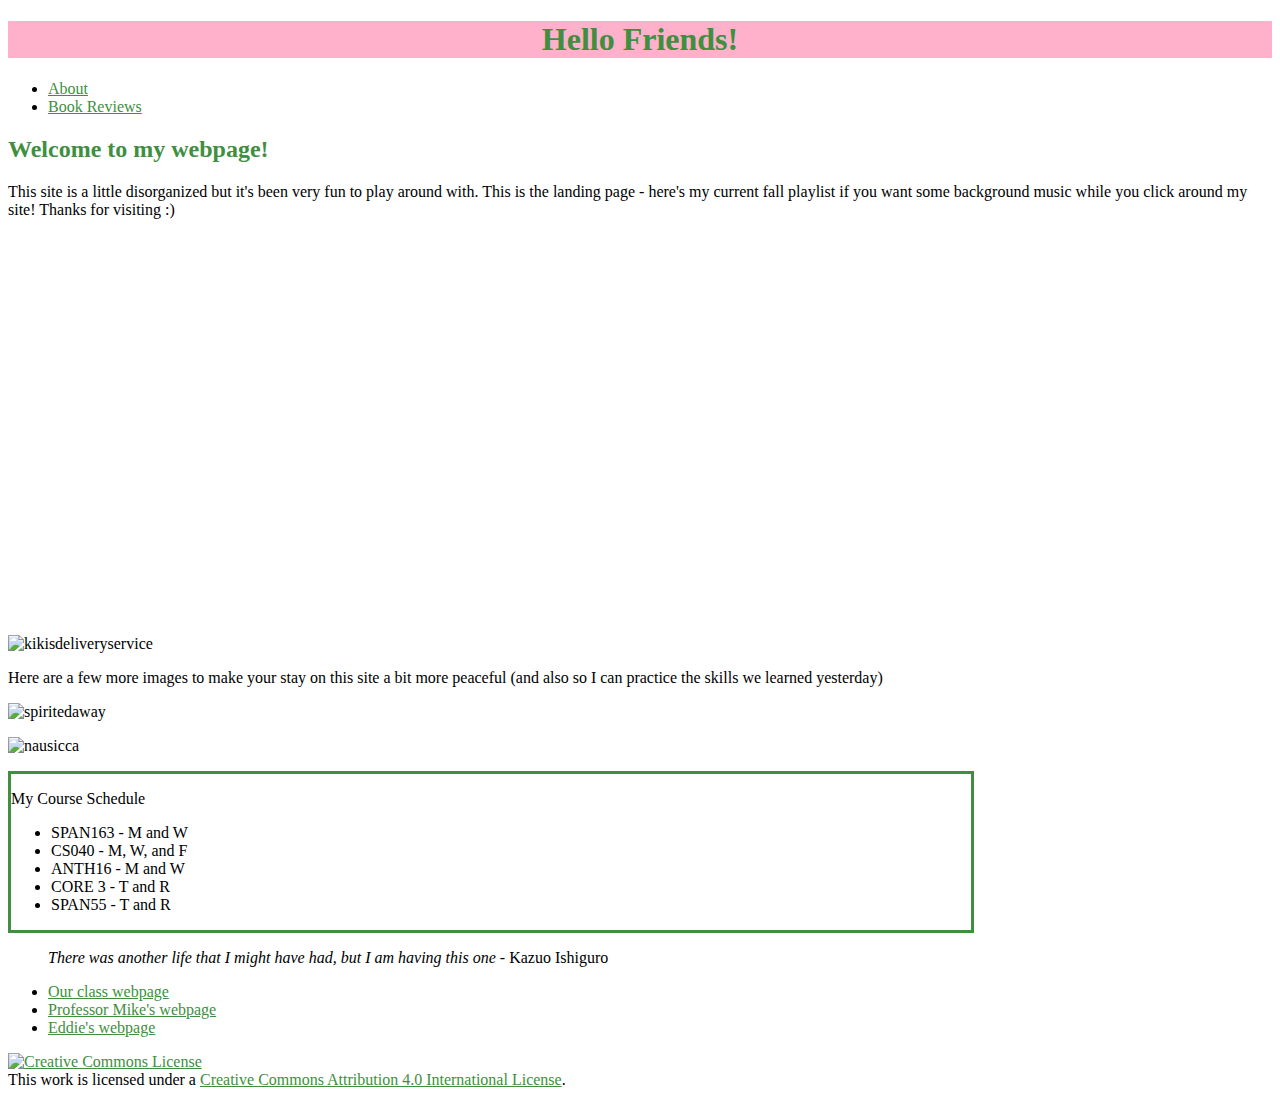
==== index.html @ fade7845 "quote" ====
<!DOCTYPE html>
<html>
  <head>
    <link rel="stylesheet" href="hwonestyle.css">
    <title>Louise's Webpage</title>
    <meta name="description" content="Louise's personal webpage, a project for her CS040 class">
  </head>
  <body> 
    <h1>Hello Friends!</h1>
    <ul>
      <li><a href="https://louiseanne.github.io/pagetwo.html">About</a></li>
      <li><a href="https://louiseanne.github.io/movietime.html">Book Reviews</a></li>
    </ul>
    <p><div class="fb-like" data-href="https://louiseanne.github.io/" data-width="300" data-layout="button_count" data-action="like" data-size="large" data-share="true"></div></p>
    <h2>Welcome to my webpage!</h2> 
    <p>This site is a little disorganized but it's been very fun to play around with. This is the landing page - here's my current fall playlist
    if you want some background music while you click around my site! Thanks for visiting :)</p>
    <iframe src="https://open.spotify.com/embed/playlist/79Vprd0rMqocZr7jAKGXpy" width="100%" height="380" frameBorder="0" allowtransparency="true" allow="encrypted-media"></iframe>
    <p><img src="https://pyxis.nymag.com/v1/imgs/70d/22d/29a71747bc5c56d04374d32c197ff8a4f2-kikis-delivery-service.rsquare.w1200.jpg"width=300 alt= kikisdeliveryservice title= kikisdeliveryservice> 
    </p>
    <p>Here are a few more images to make your stay on this site a bit more peaceful (and also so I can practice the skills we learned yesterday)</p>
    <p><img src= https://anynextseason.com/wp-content/uploads/2021/03/is-Spirited-Away-2.jpg width=300 alt= spiritedaway title= spiritedaway></p>
    <p><img src= https://images.amcnetworks.com/ifccenter.com/wp-content/uploads/2019/12/nausicaa_01_nvw1012945.jpg width= 300 alt= nausicca title= nausicca></p>
    <div class="box">
      <p>My Course Schedule</p>
      <ul>
        <li>SPAN163 - M and W</li>
        <li>CS040 - M, W, and F</li>
        <li>ANTH16 - M and W</li>
        <li>CORE 3 - T and R</li>
        <li>SPAN55 - T and R</li>
      </ul>
    </div>
    <div id="fancyfont">
      <blockquote><em>There was another life that I might have had, but I am having this one</em> - Kazuo Ishiguro</blockquote>
    </div>
    <ul>
      <li><a href="https://github.com/mikeizbicki/cmc-csci040">Our class webpage</a></li>
      <li><a href="https://izbicki.me">Professor Mike's webpage</a></li>
      <li><a href="https://eddie-shi.github.io/">Eddie's webpage</a></li>
    </ul>
      <div id="fb-root"></div>
    <script async defer crossorigin="anonymous" src="https://connect.facebook.net/en_US/sdk.js#xfbml=1&version=v11.0" nonce="gxrrvtjg"></script>
    <p><!-- Global site tag (gtag.js) - Google Analytics -->
    <script async src="https://www.googletagmanager.com/gtag/js?id=G-MVKL4KEBE3"></script>
    <script>
      window.dataLayer = window.dataLayer || [];
      function gtag(){dataLayer.push(arguments);}
      gtag('js', new Date());
    
      gtag('config', 'G-MVKL4KEBE3');
    </script></p>
    <a rel="license" href="http://creativecommons.org/licenses/by/4.0/"><img alt="Creative Commons License" style="border-width:0" src="https://i.creativecommons.org/l/by/4.0/88x31.png" /></a><br />This work is licensed under a <a rel="license" href="http://creativecommons.org/licenses/by/4.0/">Creative Commons Attribution 4.0 International License</a>.
  </body>
</html>
---- hwonestyle.css ----
h1 {color:rgb(64, 143, 64);
    background-color: rgb(255, 176, 202);}
h1{text-align: center;}
h2{color:rgb(64, 143, 64);}
h3{color: rgb(64, 143, 64);}
#fancyfont {font-family: "Brush Script MT", cursive;}
ul li:hover {background-color: rgb(255, 176, 202);}
table, th, td {
    border:1px solid rgb(64, 143, 64);
    text-align: center;
}
.center{
    margin-left: auto;
    margin-right: auto;
}
a {color:rgb(64, 143, 64);}

.people p {
color: blue;
}
.trickmirror p{
    color: rgb(182, 5, 182)
}
.less p{
    color: mediumblue;
}
.idiot p{
    color: rgb(30, 105, 103);
}
.kafka p{
    color: rgb(31, 81, 173);
}
.box{
    width: 60em;
    border: 3px solid rgb(64, 143, 64);
}
@media only screen and (max-width: 1000px){
    body{
        background-color:rgb(255, 176, 202);
    }
}
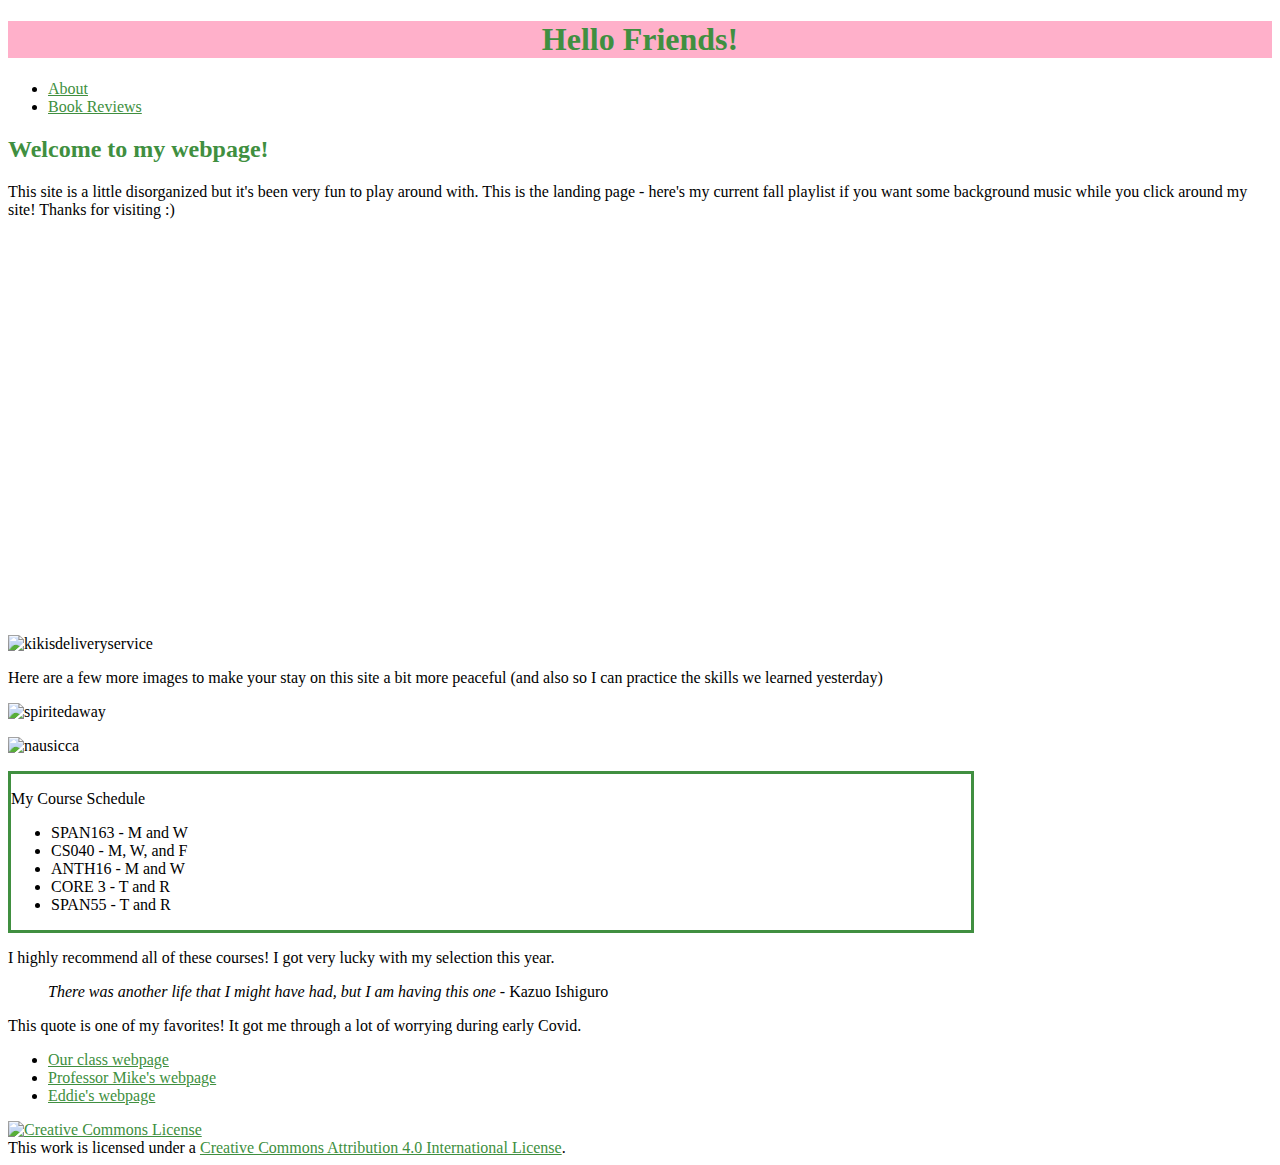
==== commit 4e2d92b2: "more paragraphs" ====
--- a/index.html
+++ b/index.html
@@ -31,9 +31,11 @@
         <li>SPAN55 - T and R</li>
       </ul>
     </div>
+    <p>I highly recommend all of these courses! I got very lucky with my selection this year.</p>
     <div id="fancyfont">
       <blockquote><em>There was another life that I might have had, but I am having this one</em> - Kazuo Ishiguro</blockquote>
     </div>
+    <p>This quote is one of my favorites! It got me through a lot of worrying during early Covid.</p>
     <ul>
       <li><a href="https://github.com/mikeizbicki/cmc-csci040">Our class webpage</a></li>
       <li><a href="https://izbicki.me">Professor Mike's webpage</a></li>
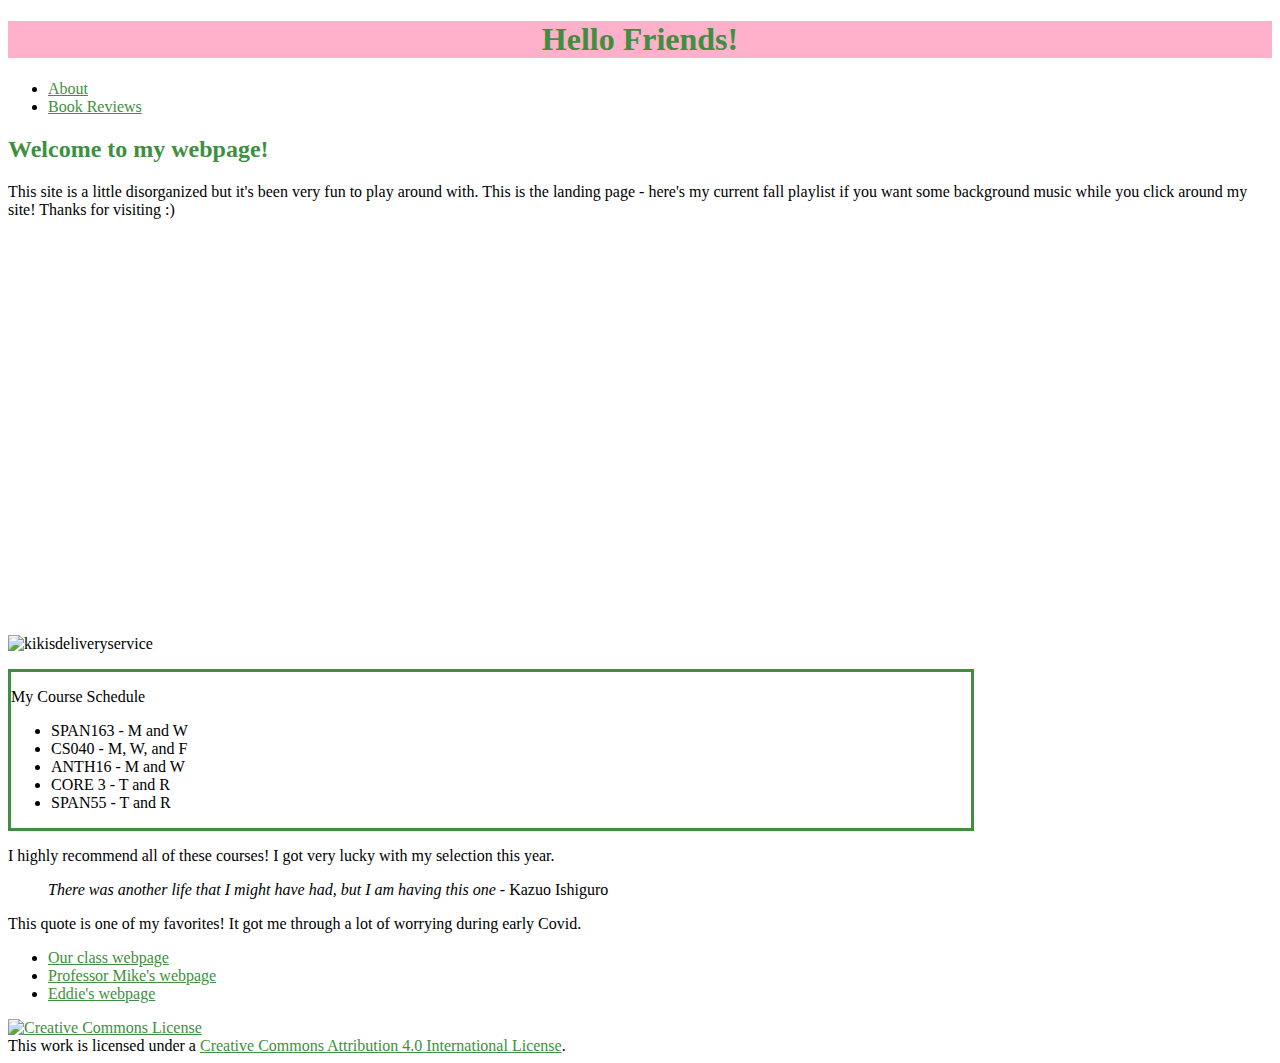
==== commit 237f1811: "deleting extra images" ====
--- a/index.html
+++ b/index.html
@@ -18,9 +18,6 @@
     <iframe src="https://open.spotify.com/embed/playlist/79Vprd0rMqocZr7jAKGXpy" width="100%" height="380" frameBorder="0" allowtransparency="true" allow="encrypted-media"></iframe>
     <p><img src="https://pyxis.nymag.com/v1/imgs/70d/22d/29a71747bc5c56d04374d32c197ff8a4f2-kikis-delivery-service.rsquare.w1200.jpg"width=300 alt= kikisdeliveryservice title= kikisdeliveryservice> 
     </p>
-    <p>Here are a few more images to make your stay on this site a bit more peaceful (and also so I can practice the skills we learned yesterday)</p>
-    <p><img src= https://anynextseason.com/wp-content/uploads/2021/03/is-Spirited-Away-2.jpg width=300 alt= spiritedaway title= spiritedaway></p>
-    <p><img src= https://images.amcnetworks.com/ifccenter.com/wp-content/uploads/2019/12/nausicaa_01_nvw1012945.jpg width= 300 alt= nausicca title= nausicca></p>
     <div class="box">
       <p>My Course Schedule</p>
       <ul>
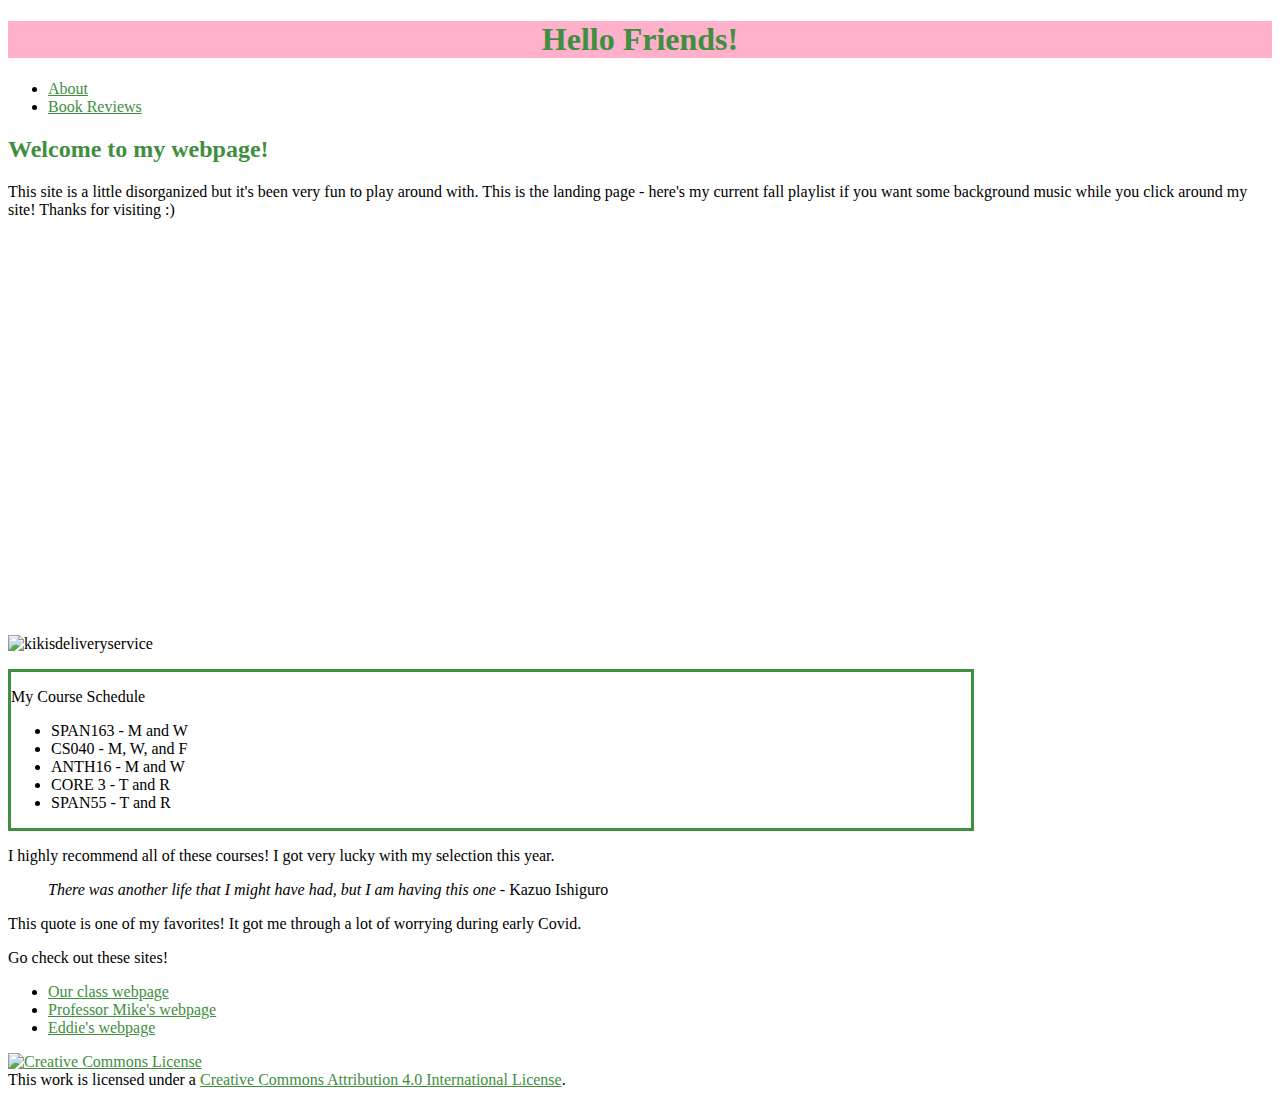
==== commit 4700ca8e: "finishing index" ====
--- a/index.html
+++ b/index.html
@@ -12,7 +12,7 @@
       <li><a href="https://louiseanne.github.io/movietime.html">Book Reviews</a></li>
     </ul>
     <p><div class="fb-like" data-href="https://louiseanne.github.io/" data-width="300" data-layout="button_count" data-action="like" data-size="large" data-share="true"></div></p>
-    <h2>Welcome to my webpage!</h2> 
+    <h2>Welcome to my <span class=fancyfont>webpage!</span></h2> 
     <p>This site is a little disorganized but it's been very fun to play around with. This is the landing page - here's my current fall playlist
     if you want some background music while you click around my site! Thanks for visiting :)</p>
     <iframe src="https://open.spotify.com/embed/playlist/79Vprd0rMqocZr7jAKGXpy" width="100%" height="380" frameBorder="0" allowtransparency="true" allow="encrypted-media"></iframe>
@@ -33,6 +33,9 @@
       <blockquote><em>There was another life that I might have had, but I am having this one</em> - Kazuo Ishiguro</blockquote>
     </div>
     <p>This quote is one of my favorites! It got me through a lot of worrying during early Covid.</p>
+    <div id="box">
+      <p>Go check out these sites!</p>
+    </div>
     <ul>
       <li><a href="https://github.com/mikeizbicki/cmc-csci040">Our class webpage</a></li>
       <li><a href="https://izbicki.me">Professor Mike's webpage</a></li>
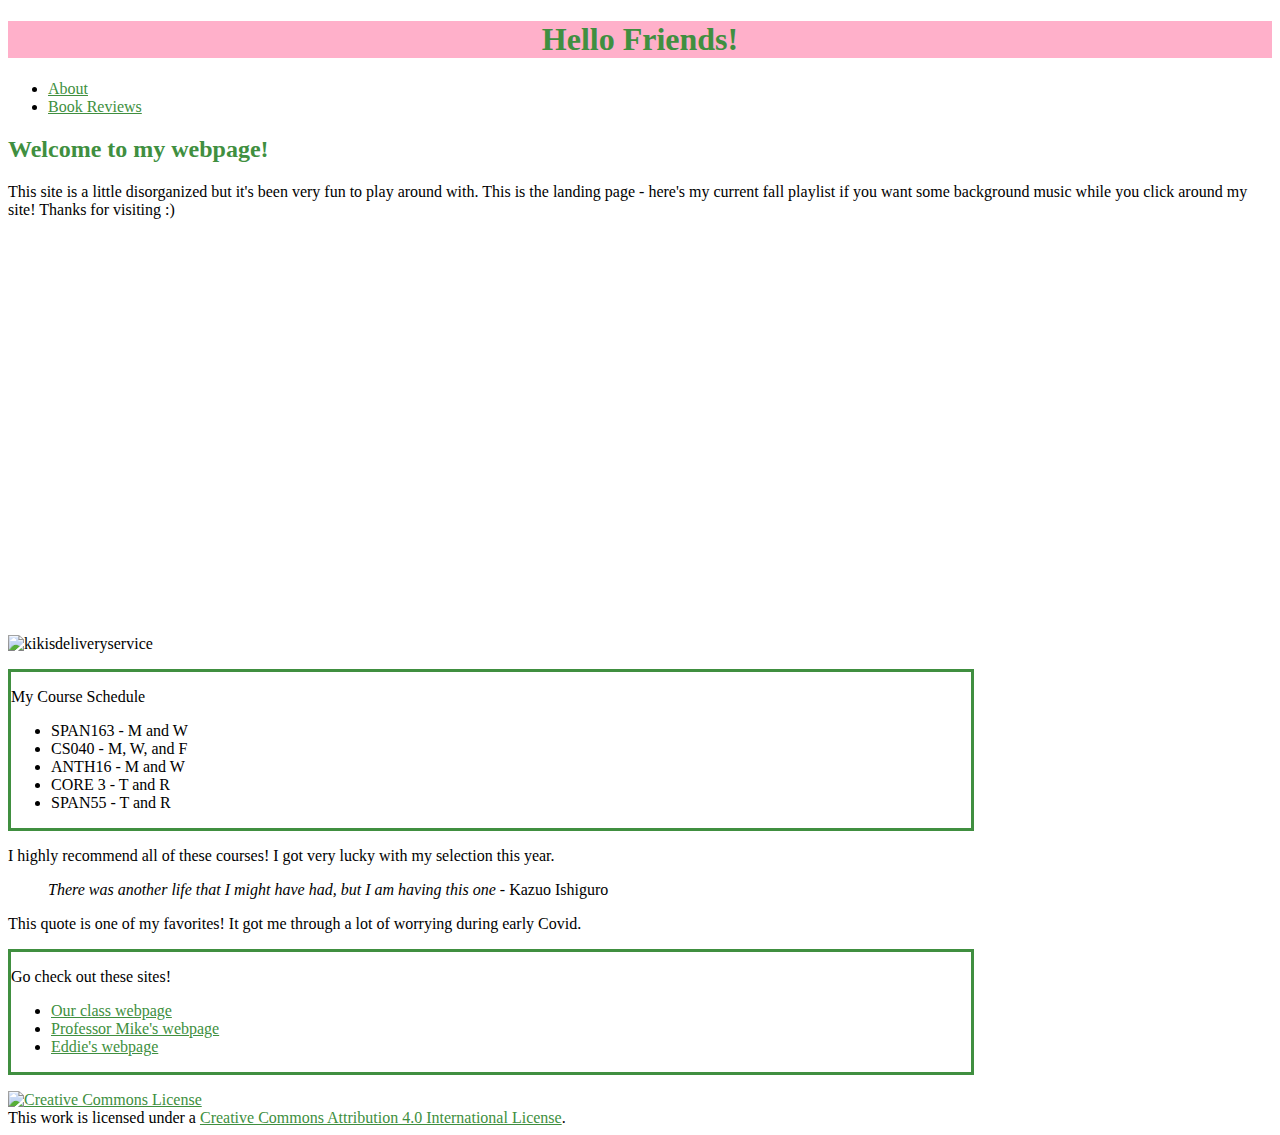
==== commit e89a73cd: "mixed up class and id" ====
--- a/index.html
+++ b/index.html
@@ -33,14 +33,14 @@
       <blockquote><em>There was another life that I might have had, but I am having this one</em> - Kazuo Ishiguro</blockquote>
     </div>
     <p>This quote is one of my favorites! It got me through a lot of worrying during early Covid.</p>
-    <div id="box">
+    <div class="box">
       <p>Go check out these sites!</p>
+      <ul>
+        <li><a href="https://github.com/mikeizbicki/cmc-csci040">Our class webpage</a></li>
+        <li><a href="https://izbicki.me">Professor Mike's webpage</a></li>
+        <li><a href="https://eddie-shi.github.io/">Eddie's webpage</a></li>
+      </ul>
     </div>
-    <ul>
-      <li><a href="https://github.com/mikeizbicki/cmc-csci040">Our class webpage</a></li>
-      <li><a href="https://izbicki.me">Professor Mike's webpage</a></li>
-      <li><a href="https://eddie-shi.github.io/">Eddie's webpage</a></li>
-    </ul>
       <div id="fb-root"></div>
     <script async defer crossorigin="anonymous" src="https://connect.facebook.net/en_US/sdk.js#xfbml=1&version=v11.0" nonce="gxrrvtjg"></script>
     <p><!-- Global site tag (gtag.js) - Google Analytics -->
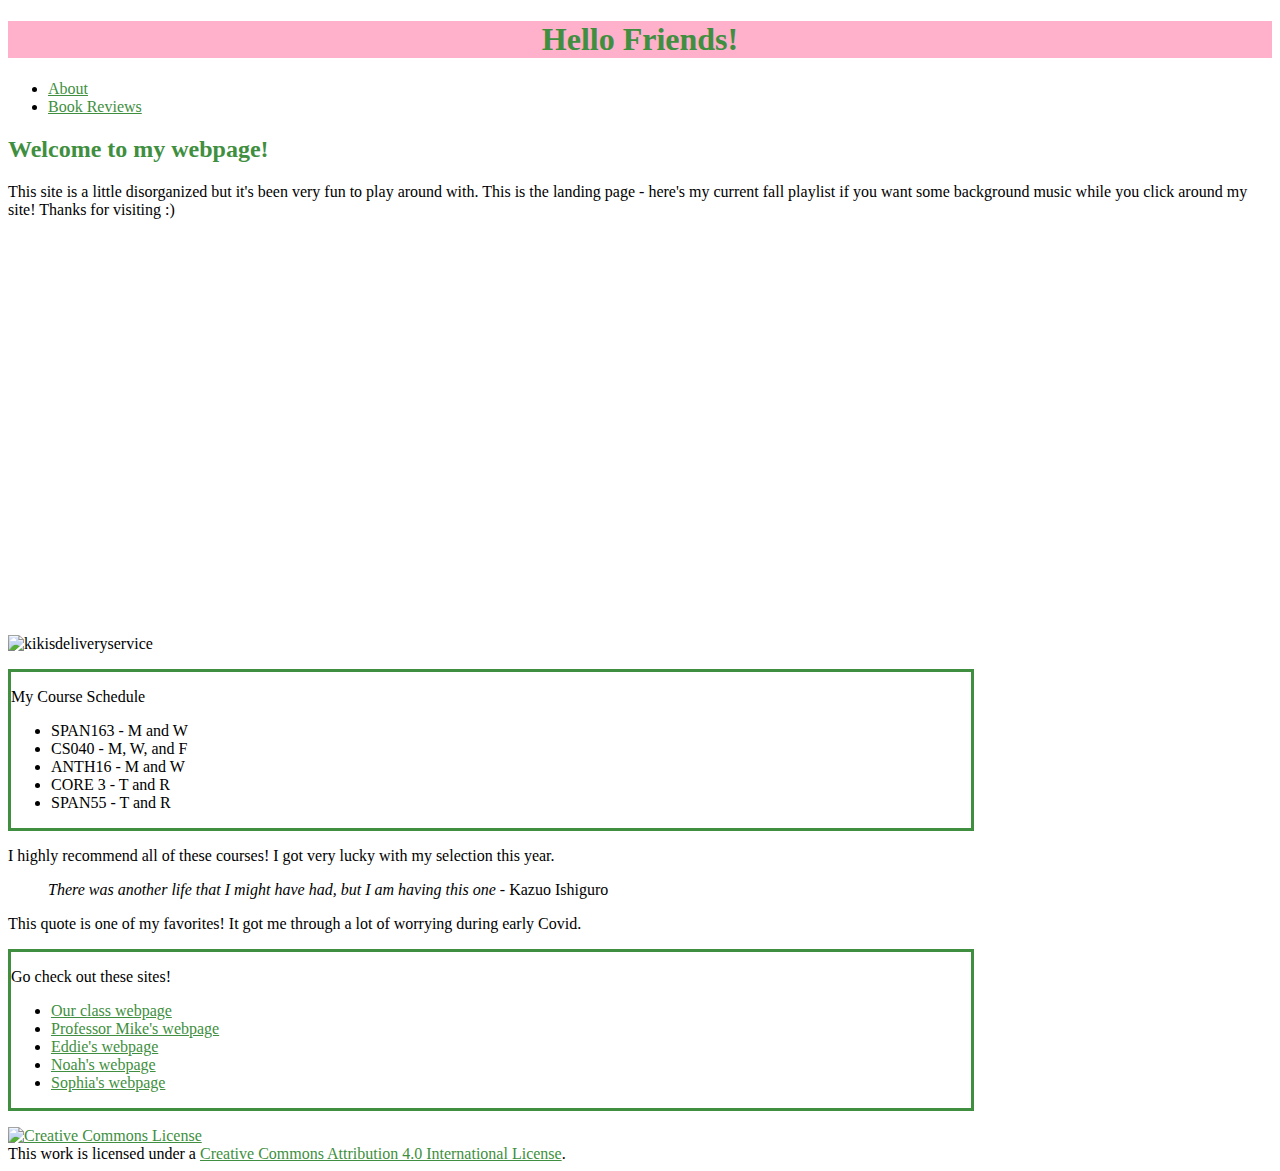
==== commit 14b519c0: "linking people :)" ====
--- a/index.html
+++ b/index.html
@@ -12,7 +12,7 @@
       <li><a href="https://louiseanne.github.io/movietime.html">Book Reviews</a></li>
     </ul>
     <p><div class="fb-like" data-href="https://louiseanne.github.io/" data-width="300" data-layout="button_count" data-action="like" data-size="large" data-share="true"></div></p>
-    <h2>Welcome to my <span class=fancyfont>webpage!</span></h2> 
+    <h2>Welcome to my <span id=fancyfont>webpage!</span></h2> 
     <p>This site is a little disorganized but it's been very fun to play around with. This is the landing page - here's my current fall playlist
     if you want some background music while you click around my site! Thanks for visiting :)</p>
     <iframe src="https://open.spotify.com/embed/playlist/79Vprd0rMqocZr7jAKGXpy" width="100%" height="380" frameBorder="0" allowtransparency="true" allow="encrypted-media"></iframe>
@@ -39,6 +39,8 @@
         <li><a href="https://github.com/mikeizbicki/cmc-csci040">Our class webpage</a></li>
         <li><a href="https://izbicki.me">Professor Mike's webpage</a></li>
         <li><a href="https://eddie-shi.github.io/">Eddie's webpage</a></li>
+        <li><a href="https://nhendelman.github.io/CSC/Website%201%20index.html">Noah's webpage</a></li>
+        <li><a href="https://sophiahuangg.github.io/index.html">Sophia's webpage</a></li>
       </ul>
     </div>
       <div id="fb-root"></div>
